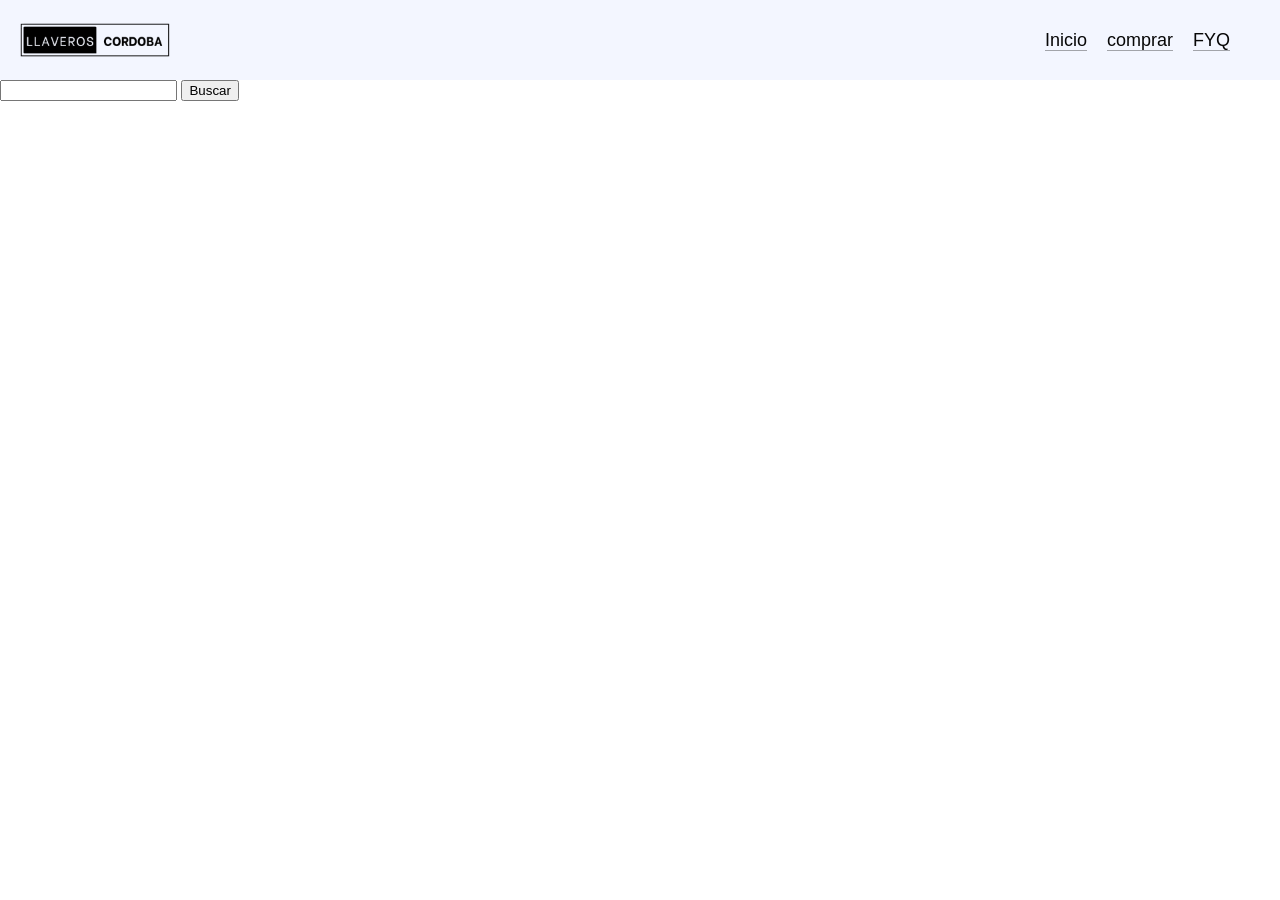
==== products.html @ 3008da76 "avance4.0_dia3" ====
<!DOCTYPE html>
<html lang="en">
<head>
    <meta charset="UTF-8">
    <meta name="viewport" content="width=device-width, initial-scale=1.0">
    <title>Document</title>

    <link rel="stylesheet" href="styleProducts.css">
</head>
<body>
    <header class="headerBody">
        <div class="logoHeader">
            <img src="data/logoLLaveros.png" alt="">
        </div>
        <nav class="navListaHeader">
            <ul>
                <li><a href="/index.html">Inicio</a></li>
                <li class="compra"><a href="#">comprar</a></li>
                <li><a href="#">FYQ</a></li>
            </ul>
        </nav>
        <div class="compraOculta">
            <a href="">Whatsapp</a>
            <a href="">Instagram</a>
        </div>
    </header>

    <main>
        <header class="headerProducts">
            <div>

                <input type="text" id="product-search" placeh   older="Buscar llaveros...">
                <button class="buttonSearch" type="submit">Buscar</button>

            </div>
        </header>

        <section class="sectionProducts">

            

        </section>
    </main>

</body>
</html>
---- styleProducts.css ----
body{
    font-family: Arial, sans-serif;
    background-color: #ffffff;
    margin: 0;
}

.headerBody{
    display: flex;
    justify-content: space-between;
    align-items: center;

    background-color: rgba(237, 242, 255, 0.683);
    position: fixed;
    top: 0;
    height: 80px;
    width: 100%;

}

.logoHeader{
    display: flex;
    align-items: center;
    gap: 10px;
}

.logoHeader img{
    margin-left: 20px;
    width: 150px;
}

.navListaHeader{
    margin-right: 50px;

}

.navListaHeader ul{
    display: flex;
    justify-content: center;
    gap: 20px; 
    padding: 0%;
}

.navListaHeader li{
    list-style: none;
}

.navListaHeader a{
    display: inline-block;
    text-decoration: none;
    color: #070707;
    font-size: large;
    position: relative;
}

.navListaHeader a::after{
    content: '';
    position: absolute;
    left: 0;
    bottom: 0;
    width: 100%;
    height: 1px;
    background-color: #07070757;
}

main {
    margin-top: 80px;
    display: flex;
    flex-direction: column;
    
}

















.compraOculta{
    display: none;
    
}

.compraOculta.active{
    display: block;
    position: absolute;

    top: 80px;
    right: 80px;
    background-color: rgba(0, 0, 0, 0.685);
    padding: 50px 20px 50px 20px;
    display: flex;
    flex-direction: column;
    gap:50px;
}

.compraOculta a{
    color: #f0f0f0;
    font-size: 16px;
    font-weight: 500;
    font-family: Helvetica;
    text-decoration: none;
}
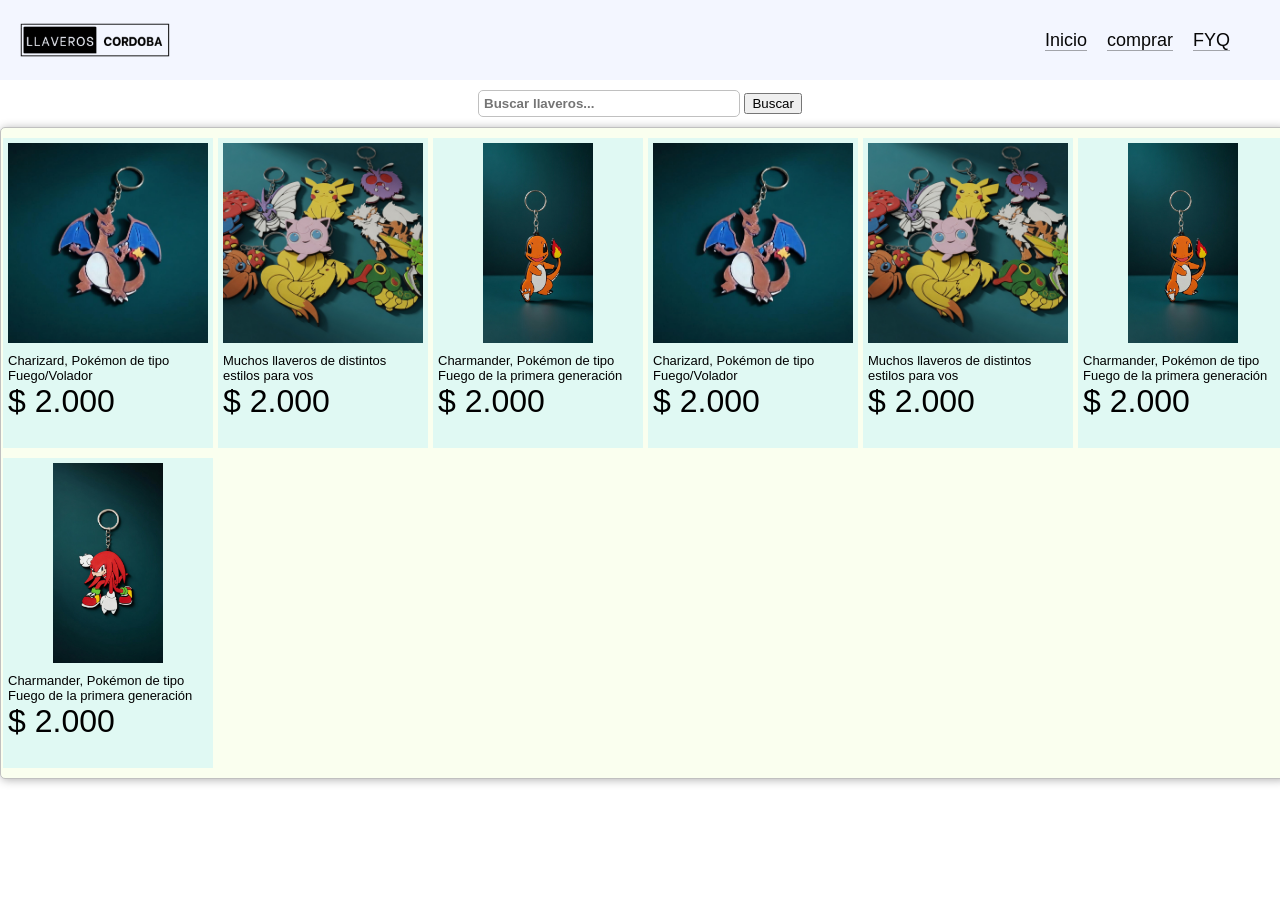
==== commit 03f73a30: "avance5.0_dia3_Funcionamiento_BarraBusqueda" ====
--- a/products.html
+++ b/products.html
@@ -6,8 +6,10 @@
     <title>Document</title>
 
     <link rel="stylesheet" href="styleProducts.css">
+    <script src="script.js" defer></script>
 </head>
 <body>
+
     <header class="headerBody">
         <div class="logoHeader">
             <img src="data/logoLLaveros.png" alt="">
@@ -29,17 +31,17 @@
         <header class="headerProducts">
             <div>
 
-                <input type="text" id="product-search" placeh   older="Buscar llaveros...">
-                <button class="buttonSearch" type="submit">Buscar</button>
+                <input id="search" type="text" id="product-search" placeholder="Buscar llaveros...">
+                <button type="button">Buscar</button>
 
             </div>
         </header>
 
         <section class="sectionProducts">
-
             
 
         </section>
+        
     </main>
 
 </body>
--- a/styleProducts.css
+++ b/styleProducts.css
@@ -70,6 +70,161 @@
 }
 
 
+
+
+.headerProducts{
+    display: flex;
+    justify-content: center;
+    margin: 0%;
+    padding: 10px;
+    
+}
+
+.headerProducts input{
+    padding: 5px;
+    width: 250px;
+    border: 1px solid rgb(192, 192, 192);
+    border-radius: 5px;
+    font-weight: 600;
+}
+
+.headerProducts .buttonSearch{
+    padding: 5px 10px;
+    border: none;
+
+    background-color: rgba(143, 229, 255, 0.566);
+    color: rgb(0, 0, 0);
+    border-radius: 5px;
+    cursor: pointer;
+    box-shadow: #07070757 1px 1px 5px;
+}
+
+.sectionProducts{
+    background: rgb(250, 255, 239);
+    border: 1px solid rgb(192, 192, 192);
+    border-radius: 5px;
+    box-shadow: 1px 1px 10px rgb(177, 177, 177);
+    display: grid;
+    justify-content: center;
+    grid-template-columns: repeat(auto-fit, minmax(200px, max-content)
+    );
+    width: 100%;
+    
+    max-width: 100%;
+    margin:  0 auto;
+    gap: 10px;
+    padding: 10px 2px;
+    overflow: hidden;
+}
+
+
+.contetnPrincipal{
+    display: flex;
+    flex-direction: column;
+    align-items: center;
+    gap: 10px;
+    max-width: 250px;
+    margin: 0 auto;
+    height: 300px;
+    cursor: pointer;
+    background: rgba(143, 229, 255, 0.245);
+    padding: 5px;
+}
+.imgProduct{
+    width: 100%;
+    height: 200px;
+    object-fit: cover;
+}
+
+@media(width < 600px) {
+    .imgProduct{
+        width: 100%;
+        height: 150px;
+        object-fit: cover;
+    }
+}
+
+.divImg{
+    display: flex;
+    justify-content: center;
+    overflow: hidden;
+    
+}
+
+
+
+.descriptionContent{
+    display: flex;
+    flex-direction: column;
+    height: 30px;
+
+}
+
+
+
+.descriptionText{
+    margin: 0%;
+    font-size: small;
+    font-style: Sans-Serif;
+    font-weight: 200;
+    color: black;
+    width: 200px;
+
+}
+@media (width < 600px){
+    .descriptionText{
+        width: 200px;
+    }
+}
+
+.divTextPrice{
+    display: flex;
+    align-items: flex-end;
+
+}
+
+.divPriceAndBefore{
+
+}
+
+.descriptionPriceBefore{
+    padding-left: 5px;
+    text-decoration: line-through;
+    margin: 0%;  
+    font-weight: 300;
+    font-size:12px;
+    color: rgb(59, 59, 59);
+}
+
+.descriptionPrice{
+    margin: 0%;  
+    font-size:2rem;
+    font-weight: 300;
+    color: black;
+
+
+}
+
+.descriptionPriceOfert{
+    display: flex;
+    align-items: flex-end   ;
+
+    margin: 0px 2px;  
+    padding: 0%;
+    height: 20px;
+
+    font-weight: 600;
+    font-size:14px;
+    
+    color: rgb(43, 194, 13);
+    background: rgba(193, 247, 183, 0.377);
+}
+
+@media(width < 600px){
+    .descriptionPrice{
+        font-size: 1.2rem;
+    }
+}
 
 
 
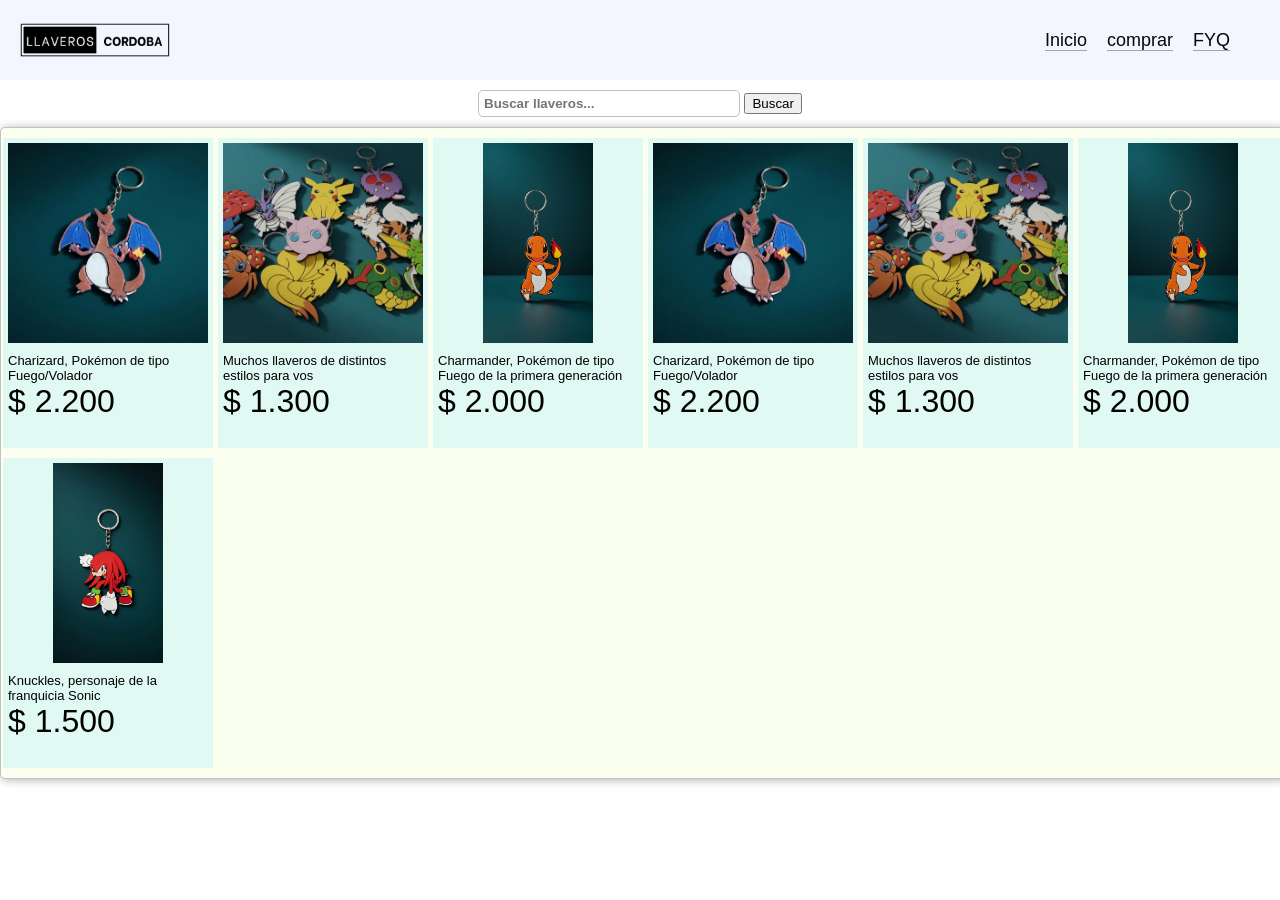
==== commit 3d453b2d: "avance5.0_dia3" ====
--- a/products.html
+++ b/products.html
@@ -16,7 +16,7 @@
         </div>
         <nav class="navListaHeader">
             <ul>
-                <li><a href="/index.html">Inicio</a></li>
+                <li><a href="index.html">Inicio</a></li>
                 <li class="compra"><a href="#">comprar</a></li>
                 <li><a href="#">FYQ</a></li>
             </ul>
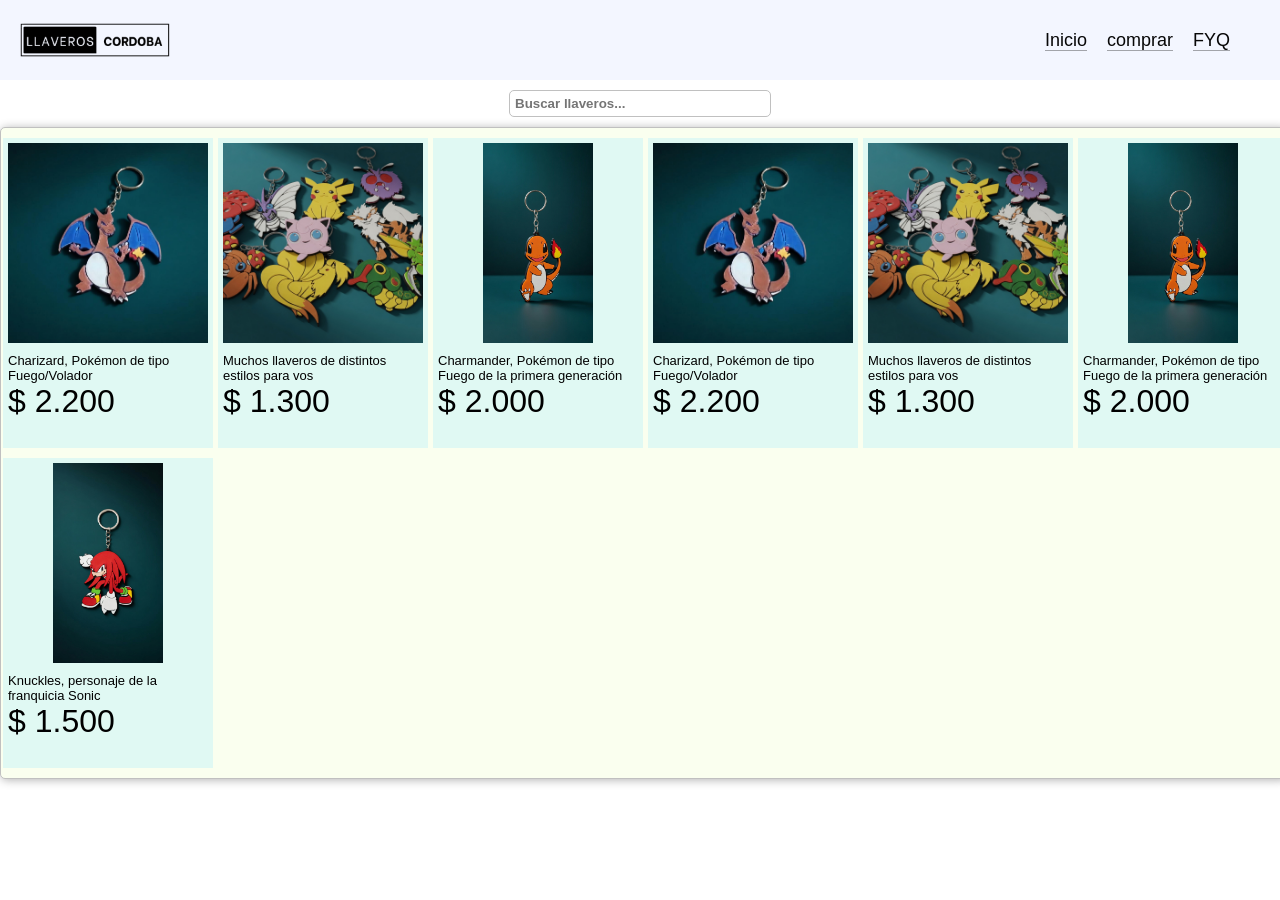
==== commit 8aaaa05f: "avance5.0_dia3" ====
--- a/products.html
+++ b/products.html
@@ -6,7 +6,7 @@
     <title>Document</title>
 
     <link rel="stylesheet" href="styleProducts.css">
-    <script src="script.js" defer></script>
+    <script src="products.js" defer></script>
 </head>
 <body>
 
@@ -32,7 +32,6 @@
             <div>
 
                 <input id="search" type="text" id="product-search" placeholder="Buscar llaveros...">
-                <button type="button">Buscar</button>
 
             </div>
         </header>
--- a/styleProducts.css
+++ b/styleProducts.css
@@ -86,17 +86,6 @@
     border: 1px solid rgb(192, 192, 192);
     border-radius: 5px;
     font-weight: 600;
-}
-
-.headerProducts .buttonSearch{
-    padding: 5px 10px;
-    border: none;
-
-    background-color: rgba(143, 229, 255, 0.566);
-    color: rgb(0, 0, 0);
-    border-radius: 5px;
-    cursor: pointer;
-    box-shadow: #07070757 1px 1px 5px;
 }
 
 .sectionProducts{
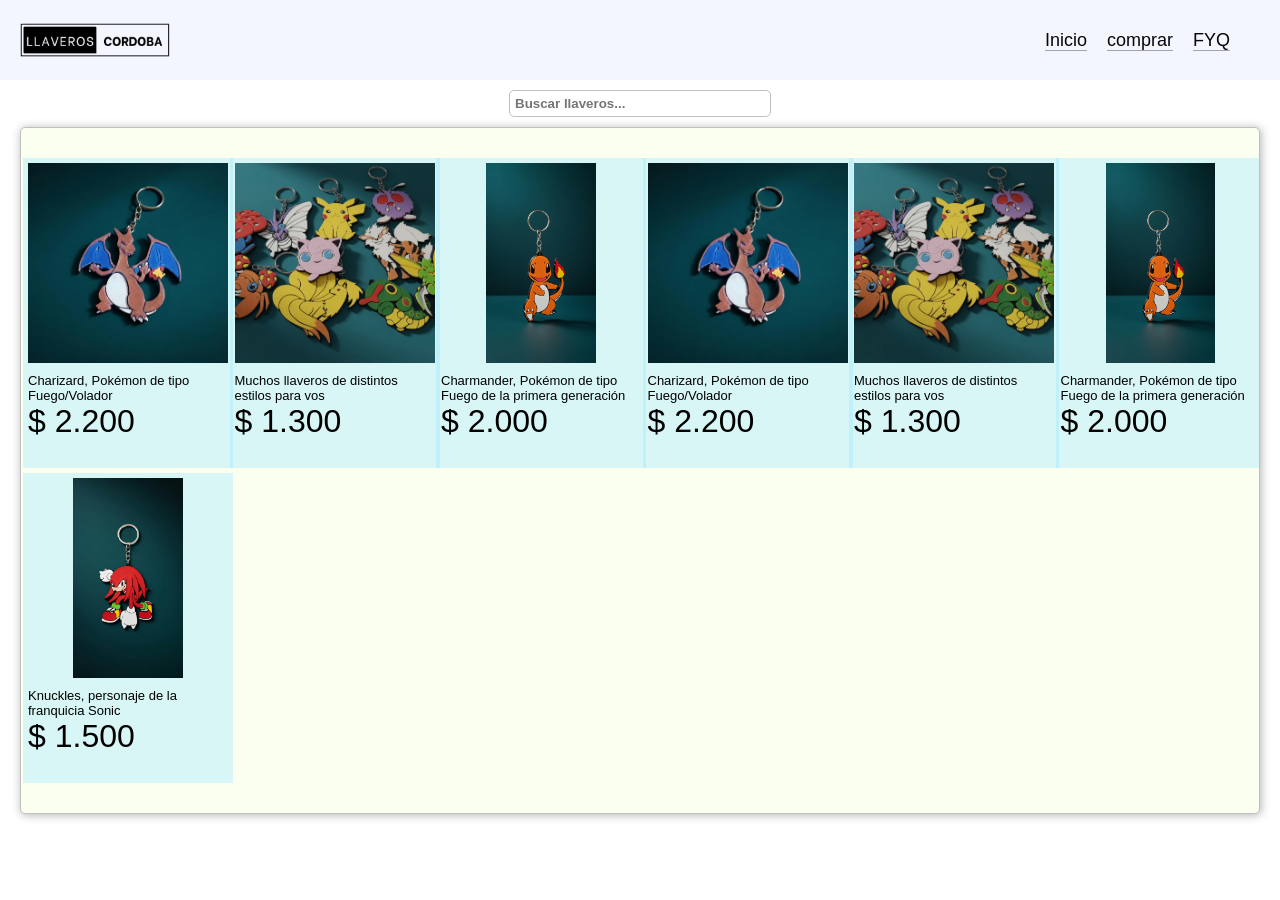
==== commit b6e3d501: "avance_6.0_dia3" ====
--- a/products.html
+++ b/products.html
@@ -1,9 +1,9 @@
 <!DOCTYPE html>
-<html lang="en">
+<html lang="es">
 <head>
     <meta charset="UTF-8">
     <meta name="viewport" content="width=device-width, initial-scale=1.0">
-    <title>Document</title>
+    <title>Stock</title>
 
     <link rel="stylesheet" href="styleProducts.css">
     <script src="products.js" defer></script>
@@ -40,6 +40,11 @@
             
 
         </section>
+
+        <div class="imageModal" id="imageModal">
+            <img id="modalImg">
+            <div class="closeModal"><p>cerrar</p></div>
+        </div>
         
     </main>
 
--- a/styleProducts.css
+++ b/styleProducts.css
@@ -95,15 +95,12 @@
     box-shadow: 1px 1px 10px rgb(177, 177, 177);
     display: grid;
     justify-content: center;
-    grid-template-columns: repeat(auto-fit, minmax(200px, max-content)
-    );
-    width: 100%;
-    
-    max-width: 100%;
-    margin:  0 auto;
-    gap: 10px;
-    padding: 10px 2px;
+    grid-template-columns: repeat(auto-fit, minmax(200px, max-content));
+    margin: 0px 20px 5px 20px;
+    gap: 5px;
+    padding: 30px 2px;
     overflow: hidden;
+
 }
 
 
@@ -116,7 +113,7 @@
     margin: 0 auto;
     height: 300px;
     cursor: pointer;
-    background: rgba(143, 229, 255, 0.245);
+    background: rgba(143, 229, 255, 0.335);
     padding: 5px;
 }
 .imgProduct{
@@ -172,9 +169,6 @@
 
 }
 
-.divPriceAndBefore{
-
-}
 
 .descriptionPriceBefore{
     padding-left: 5px;
@@ -253,4 +247,71 @@
     font-weight: 500;
     font-family: Helvetica;
     text-decoration: none;
+}
+
+
+
+
+
+
+
+
+
+
+
+.imageModal{
+  display: none;
+  justify-content: center;
+  align-items: center;
+  
+  position: fixed;  
+  z-index: 1000;
+  left: 0;
+  top: 0;
+  width: 100%;
+  height: 100%;
+  background-color: rgba(0,0,0,0.90);
+}
+
+.imageModal img{
+  display: block;
+  max-width: 90%;
+  max-height: 90%;
+  margin: 5% auto;
+}
+
+.closeModal{
+  position: absolute;
+  bottom: 30px;
+  right: 30px;
+  color: #ffffff;
+  font-size: 18px;
+  cursor: pointer;
+  background-color: #ff4d4d;
+  border-radius: 10px;
+  padding: 5px;
+}
+
+.closeModal:hover{
+  background-color: #7c4dff;
+}
+
+@media (width > 650px){
+  .closeModal{
+    bottom: auto;
+    top: 30px;
+    right: 50px ;
+  }
+  
+}
+
+.closeModal p{
+  margin: 0; 
+  padding: 0;
+
+  display: flex;
+  align-items: center;
+  justify-content: center;
+  font-size: medium;
+  font-weight: 600;
 }
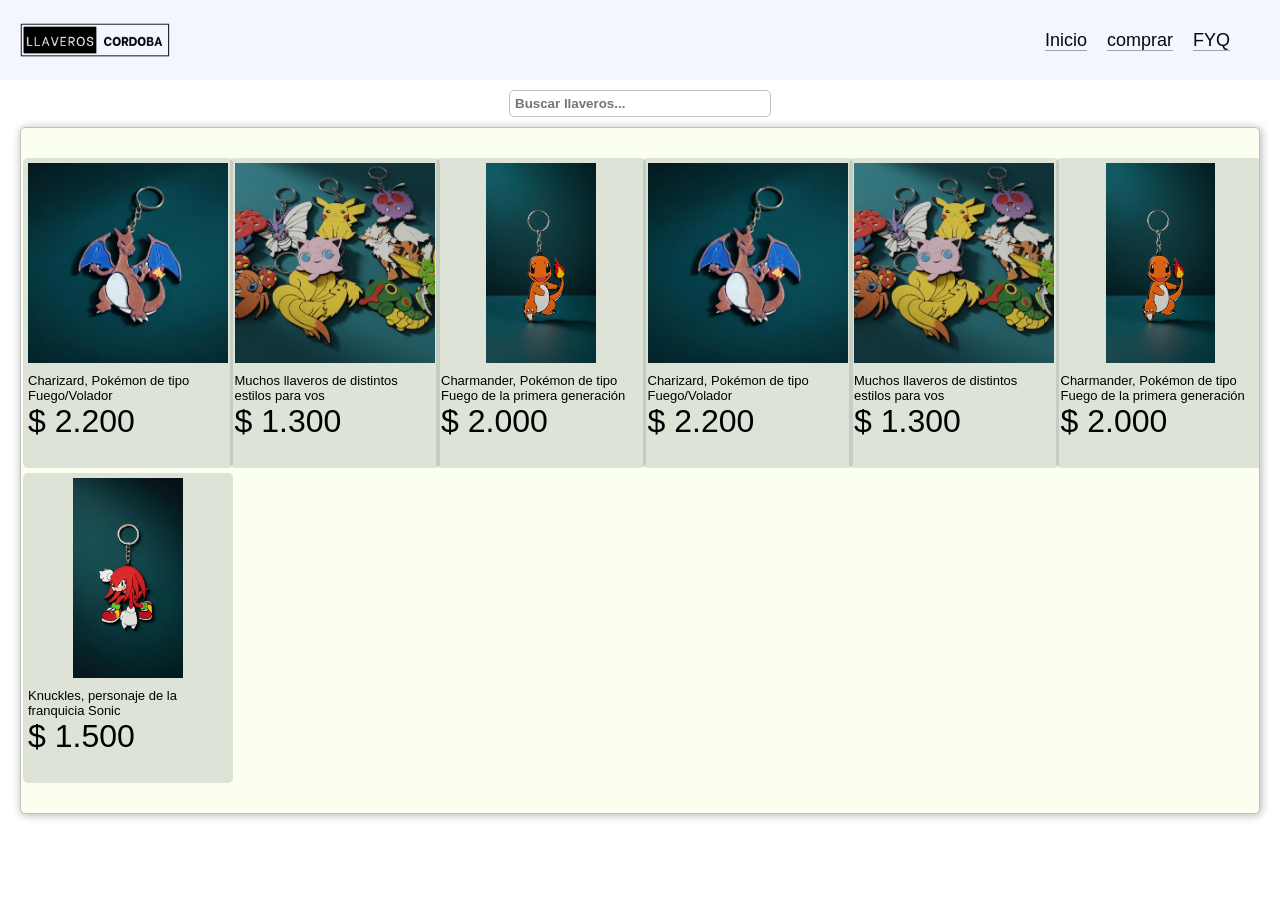
==== commit f5b2983d: "avance_6.0_dia3" ====
--- a/products.html
+++ b/products.html
@@ -11,9 +11,9 @@
 <body>
 
     <header class="headerBody">
-        <div class="logoHeader">
-            <img src="data/logoLLaveros.png" alt="">
-        </div>
+        <a href="index.html" class="logoHeader">
+            <img src="data/logoLLaveros.png" alt="Logo de Llaveros">
+        </a>
         <nav class="navListaHeader">
             <ul>
                 <li><a href="index.html">Inicio</a></li>
--- a/styleProducts.css
+++ b/styleProducts.css
@@ -113,8 +113,9 @@
     margin: 0 auto;
     height: 300px;
     cursor: pointer;
-    background: rgba(143, 229, 255, 0.335);
+    background: rgba(26, 50, 57, 0.129);
     padding: 5px;
+    border-radius: 5px;
 }
 .imgProduct{
     width: 100%;
@@ -247,6 +248,9 @@
     font-weight: 500;
     font-family: Helvetica;
     text-decoration: none;
+    background-color: #003729;
+    padding: 5px;
+    border-radius: 10px;
 }
 
 
